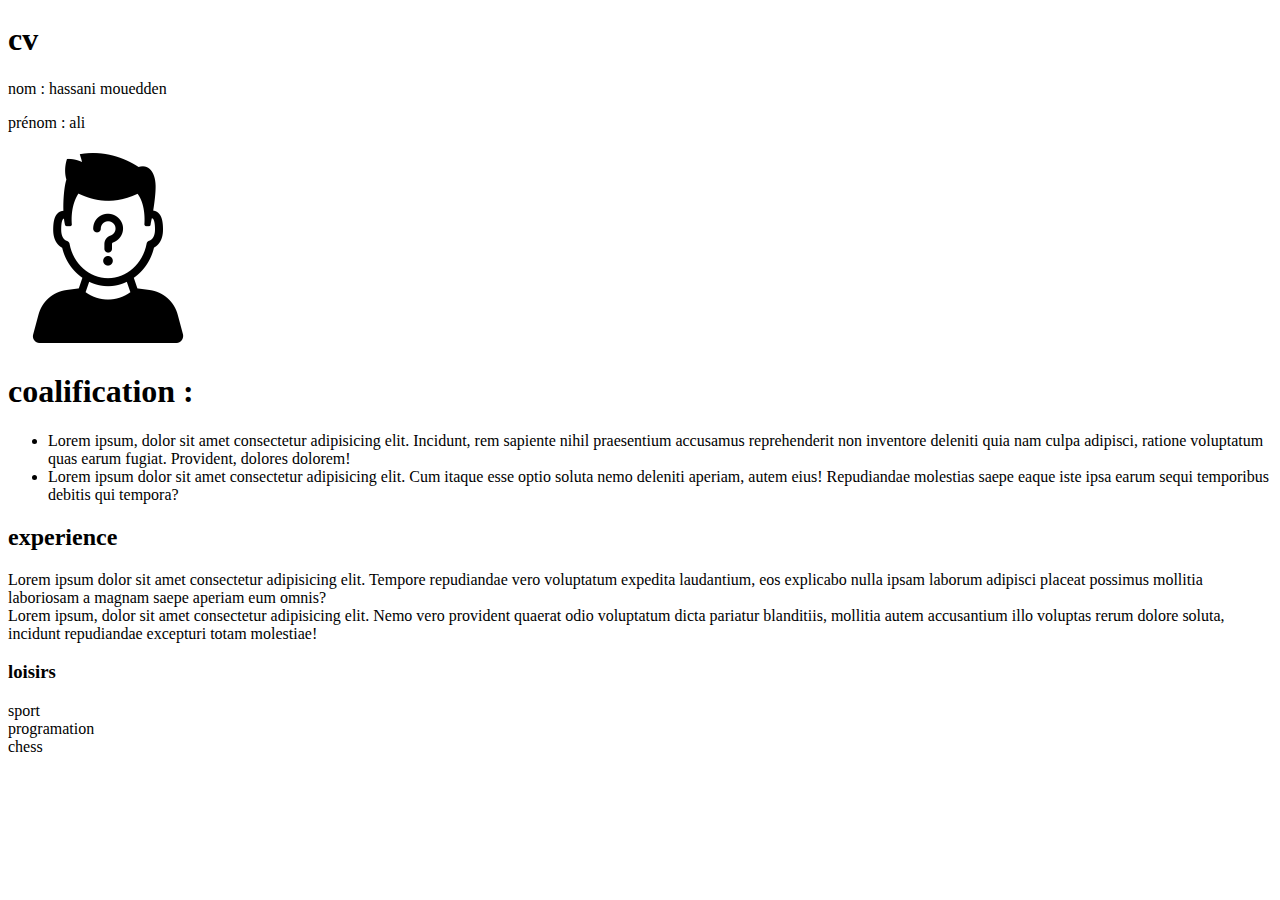
==== cv.html @ 219139e3 "edit" ====
<!DOCTYPE html>
<html>
<head>
    
</head>
<body> 
  <h1>cv</h1>  
 <p>nom : hassani mouedden </p>
 <p>prénom : ali </p>
 <img src="1864296-200.png">
 <h1> coalification : </h1> 
 <p> 
   <ul>
       <li>
           Lorem ipsum, dolor sit amet consectetur adipisicing elit. Incidunt, rem sapiente nihil praesentium accusamus reprehenderit non inventore deleniti quia nam culpa adipisci, ratione voluptatum quas earum fugiat. Provident, dolores dolorem!
       </li>
       <li>
           Lorem ipsum dolor sit amet consectetur adipisicing elit. Cum itaque esse optio soluta nemo deleniti aperiam, autem eius! Repudiandae molestias saepe eaque iste ipsa earum sequi temporibus debitis qui tempora?
       </li>
   </ul>   
   
 </p>
 <h2>
   experience
 </h2>
 <p>
   <li>
     Lorem ipsum dolor sit amet consectetur adipisicing elit. Tempore repudiandae vero voluptatum expedita laudantium, eos explicabo nulla ipsam laborum adipisci placeat possimus mollitia laboriosam a magnam saepe aperiam eum omnis?
   </li>
   <li>
     Lorem ipsum, dolor sit amet consectetur adipisicing elit. Nemo vero provident quaerat odio voluptatum dicta pariatur blanditiis, mollitia autem accusantium illo voluptas rerum dolore soluta, incidunt repudiandae excepturi totam molestiae!
   </li>
 </p>
 <h3>
   loisirs
 </h3>
 <p>
   <li>
     sport
   </li>
   <li>
     programation
   </li>
   <li>
     chess
   </li>
 </p>
 </body>
</html>
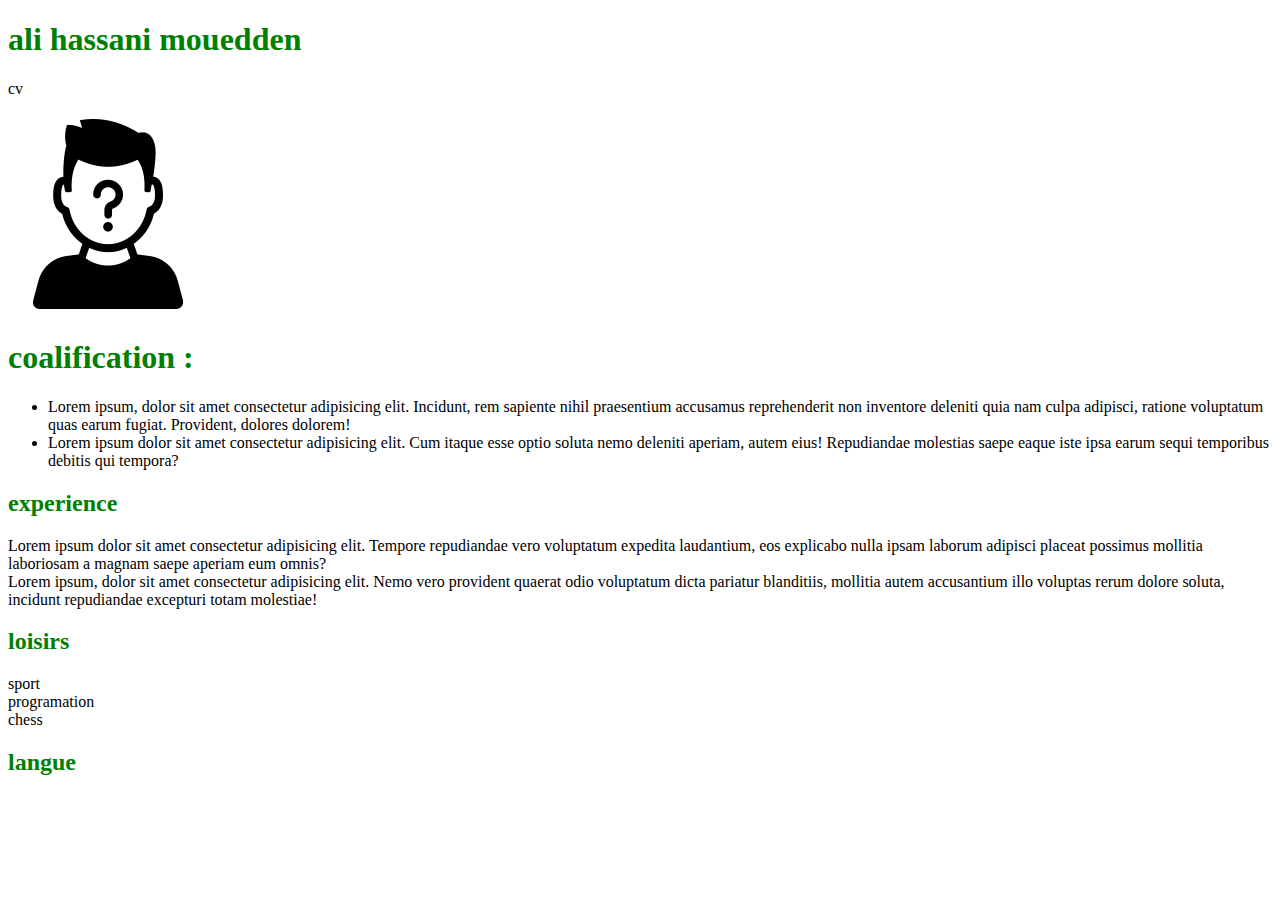
==== commit cfba88f1: "edit" ====
--- a/cv.html
+++ b/cv.html
@@ -4,11 +4,10 @@
     
 </head>
 <body> 
-  <h1>cv</h1>  
- <p>nom : hassani mouedden </p>
- <p>prénom : ali </p>
+  <h1 style="color: green;" >ali hassani mouedden</h1>  
+ <p> cv </p>
  <img src="1864296-200.png">
- <h1> coalification : </h1> 
+ <h1 style="color: green;" > coalification : </h1> 
  <p> 
    <ul>
        <li>
@@ -20,7 +19,7 @@
    </ul>   
    
  </p>
- <h2>
+ <h2 style="color: green;" >
    experience
  </h2>
  <p>
@@ -31,9 +30,9 @@
      Lorem ipsum, dolor sit amet consectetur adipisicing elit. Nemo vero provident quaerat odio voluptatum dicta pariatur blanditiis, mollitia autem accusantium illo voluptas rerum dolore soluta, incidunt repudiandae excepturi totam molestiae!
    </li>
  </p>
- <h3>
+ <h2 style="color: green;" >
    loisirs
- </h3>
+ </h2>
  <p>
    <li>
      sport
@@ -44,6 +43,9 @@
    <li>
      chess
    </li>
+   <h2 style="color: green;" > 
+     langue
+   </h2>
  </p>
  </body>
 </html>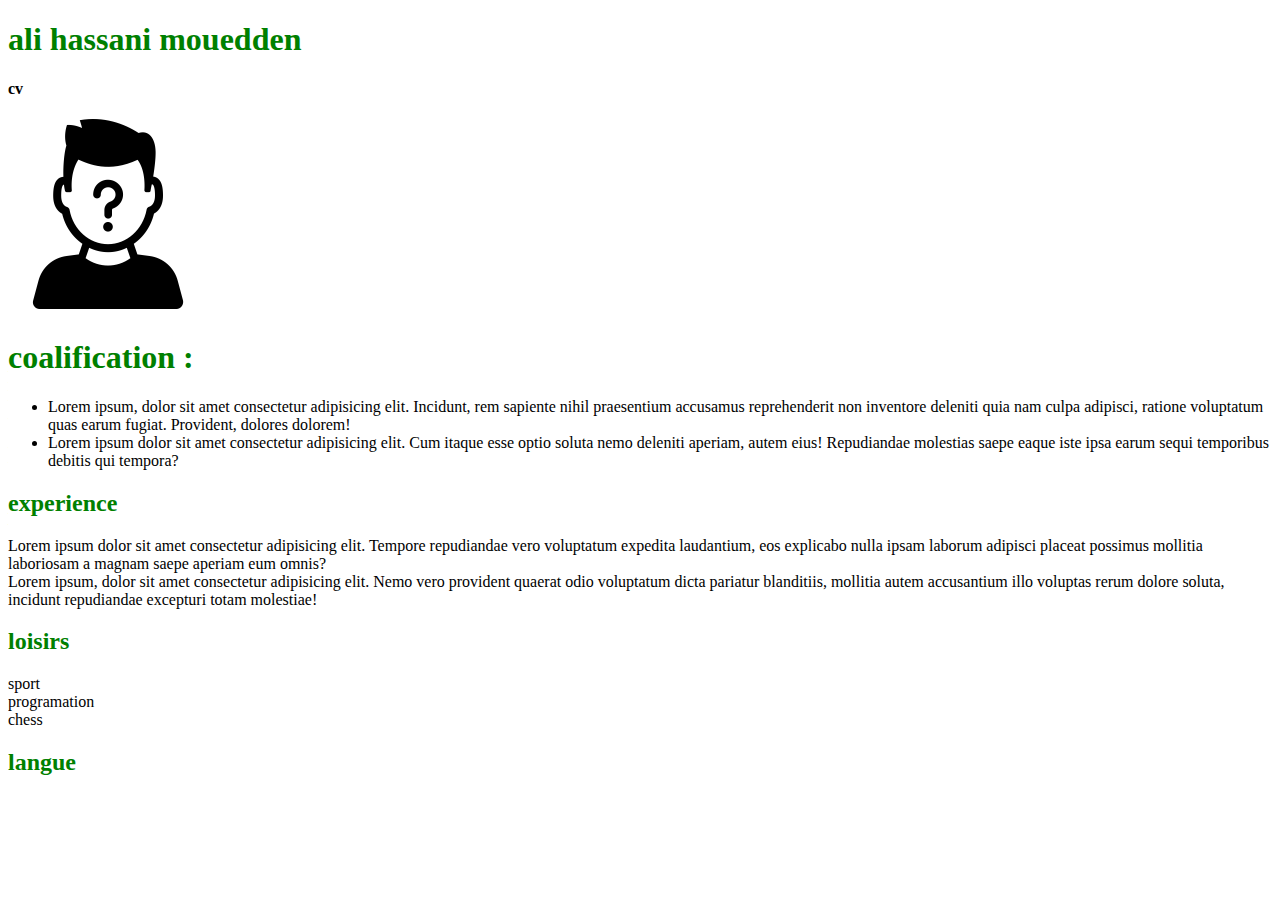
==== commit dd5b5a39: "Update cv.html" ====
--- a/cv.html
+++ b/cv.html
@@ -1,14 +1,15 @@
 <!DOCTYPE html>
 <html>
+  <!--here start the html file-->
 <head>
     
 </head>
 <body> 
   <h1 style="color: green;" >ali hassani mouedden</h1>  
- <p> cv </p>
- <img src="1864296-200.png">
+ <p><strong>cv</strong> </p>
+ <img src="1864296-200.png" alt="unkown foto" >
+ </ul>
  <h1 style="color: green;" > coalification : </h1> 
- <p> 
    <ul>
        <li>
            Lorem ipsum, dolor sit amet consectetur adipisicing elit. Incidunt, rem sapiente nihil praesentium accusamus reprehenderit non inventore deleniti quia nam culpa adipisci, ratione voluptatum quas earum fugiat. Provident, dolores dolorem!
@@ -48,4 +49,5 @@
    </h2>
  </p>
  </body>
+ <!--here ends the html file-->
 </html>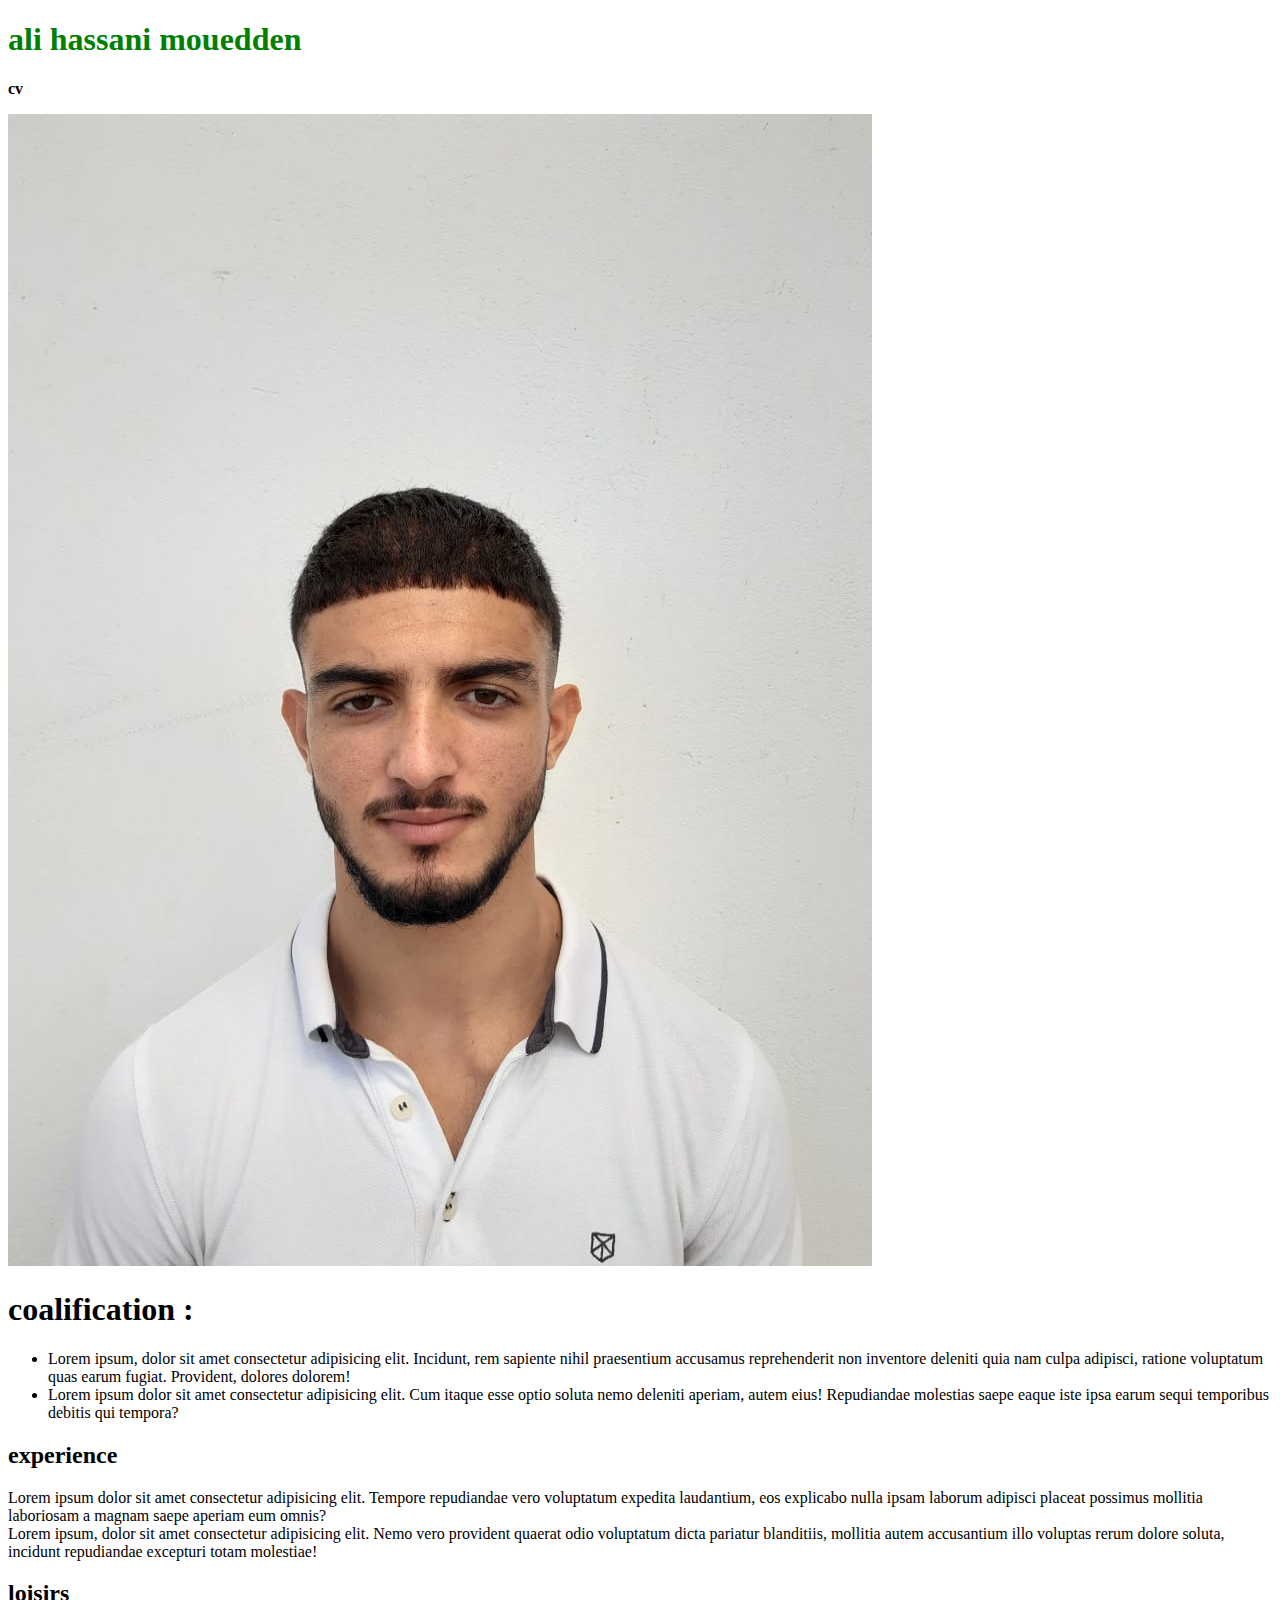
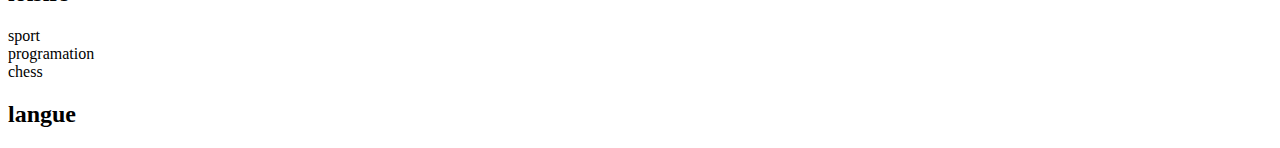
==== commit 4c9fc59b: "edit" ====
--- a/cv.html
+++ b/cv.html
@@ -7,9 +7,9 @@
 <body> 
   <h1 style="color: green;" >ali hassani mouedden</h1>  
  <p><strong>cv</strong> </p>
- <img src="1864296-200.png" alt="unkown foto" >
+ <img src="IMG-20210909-WA0002.jpg" alt="ali hassani" >
  </ul>
- <h1 style="color: green;" > coalification : </h1> 
+ <h1> coalification : </h1> 
    <ul>
        <li>
            Lorem ipsum, dolor sit amet consectetur adipisicing elit. Incidunt, rem sapiente nihil praesentium accusamus reprehenderit non inventore deleniti quia nam culpa adipisci, ratione voluptatum quas earum fugiat. Provident, dolores dolorem!
@@ -20,7 +20,7 @@
    </ul>   
    
  </p>
- <h2 style="color: green;" >
+ <h2 >
    experience
  </h2>
  <p>
@@ -31,7 +31,7 @@
      Lorem ipsum, dolor sit amet consectetur adipisicing elit. Nemo vero provident quaerat odio voluptatum dicta pariatur blanditiis, mollitia autem accusantium illo voluptas rerum dolore soluta, incidunt repudiandae excepturi totam molestiae!
    </li>
  </p>
- <h2 style="color: green;" >
+ <h2  >
    loisirs
  </h2>
  <p>
@@ -44,7 +44,7 @@
    <li>
      chess
    </li>
-   <h2 style="color: green;" > 
+   <h2 > 
      langue
    </h2>
  </p>
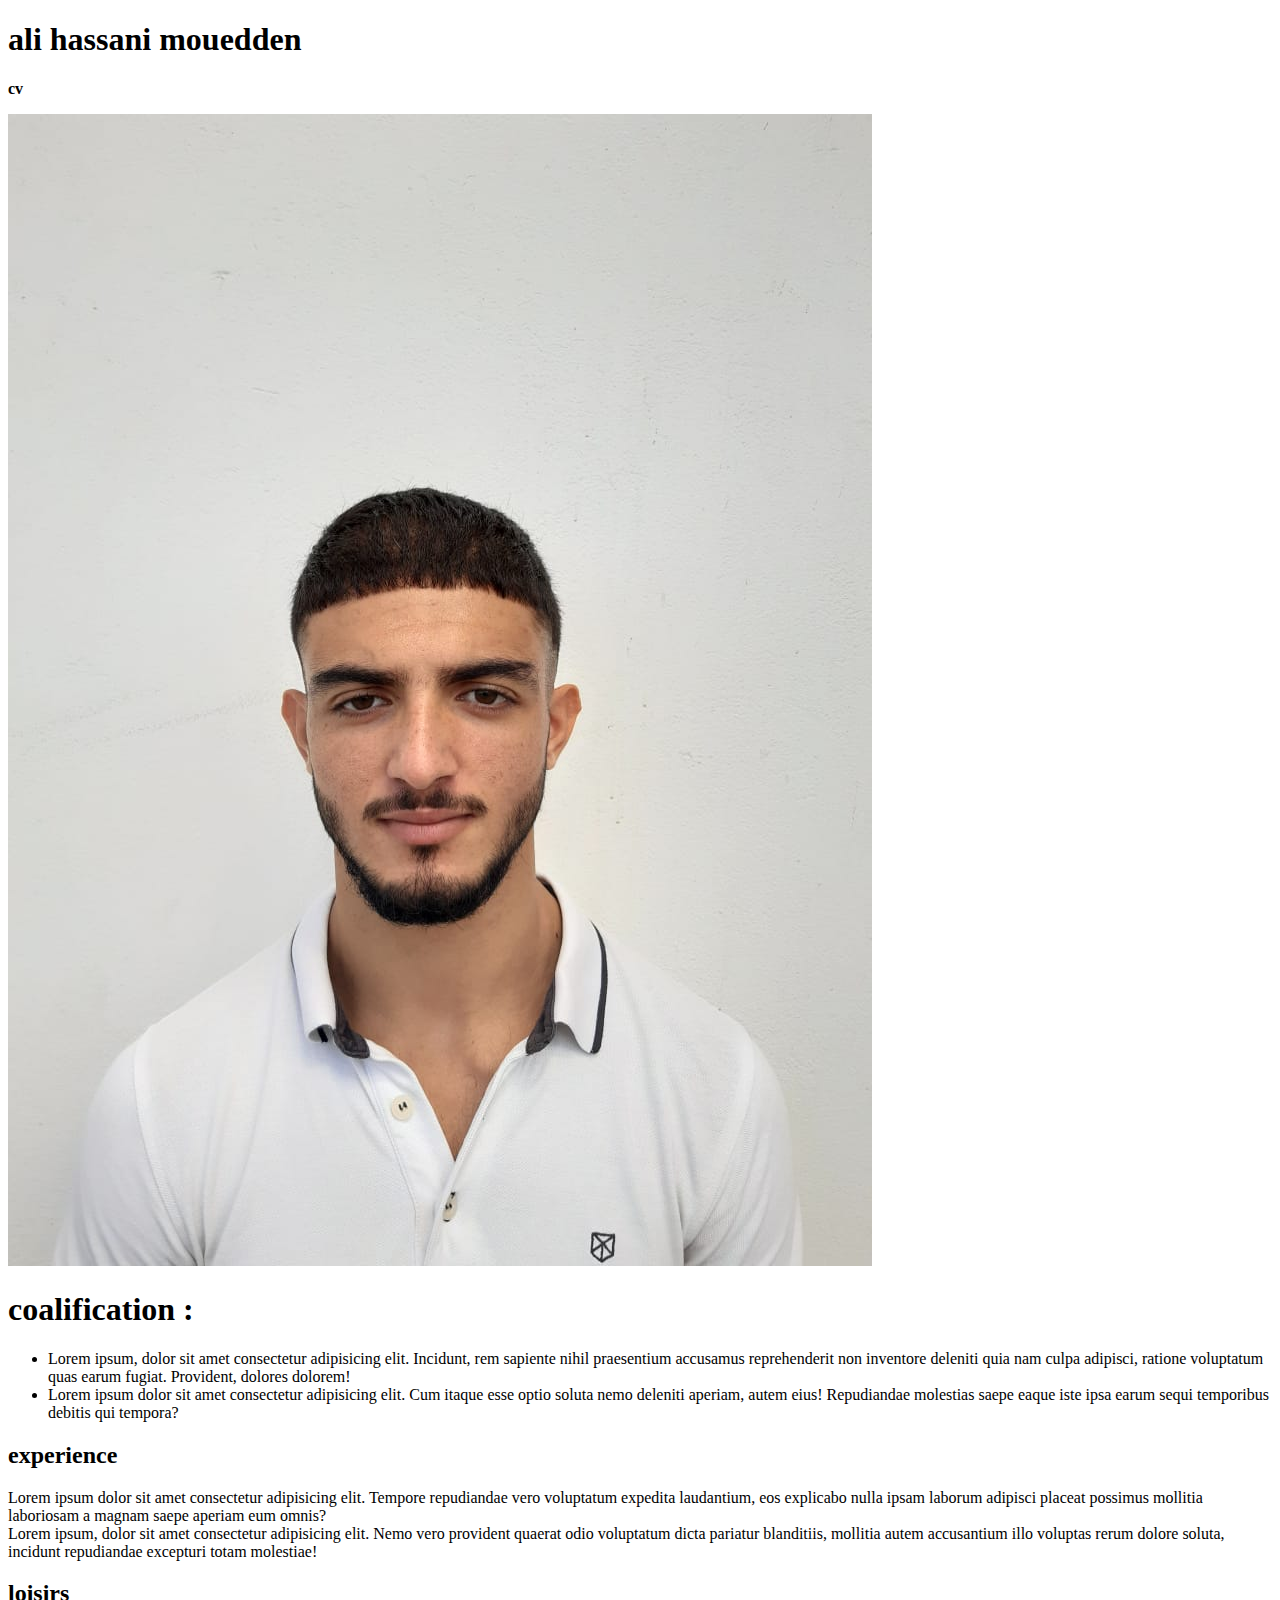
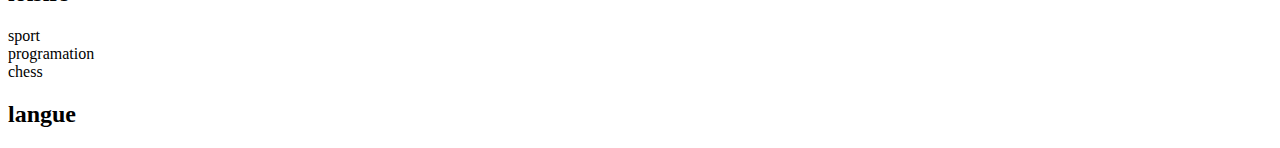
==== commit 718ea869: "edit" ====
--- a/cv.html
+++ b/cv.html
@@ -2,10 +2,15 @@
 <html>
   <!--here start the html file-->
 <head>
-    
+    <meta charset="UTF-8">
+    <meta name="viewport" content="">
+    <title>
+      cv
+    </title>
+    <link rel="stylsheet" href="tex">
 </head>
 <body> 
-  <h1 style="color: green;" >ali hassani mouedden</h1>  
+  <h1  >ali hassani mouedden</h1>  
  <p><strong>cv</strong> </p>
  <img src="IMG-20210909-WA0002.jpg" alt="ali hassani" >
  </ul>
